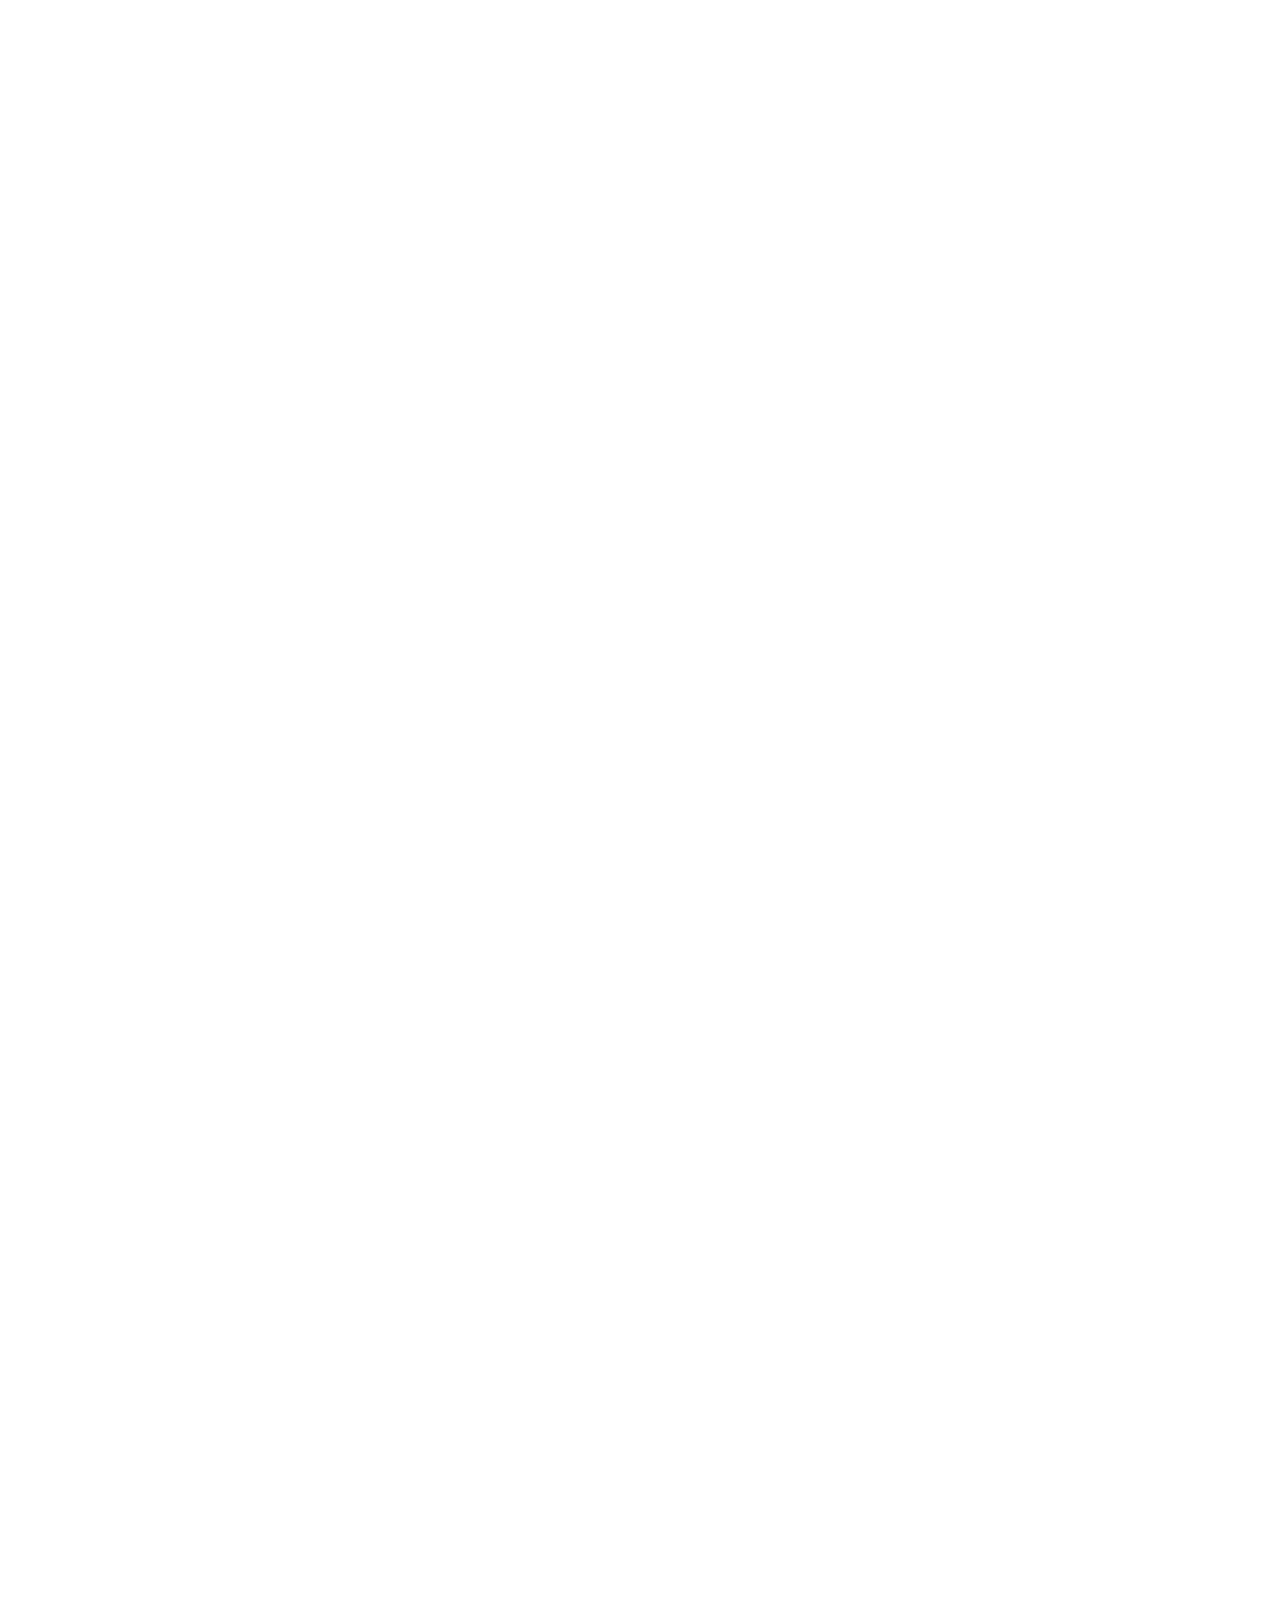
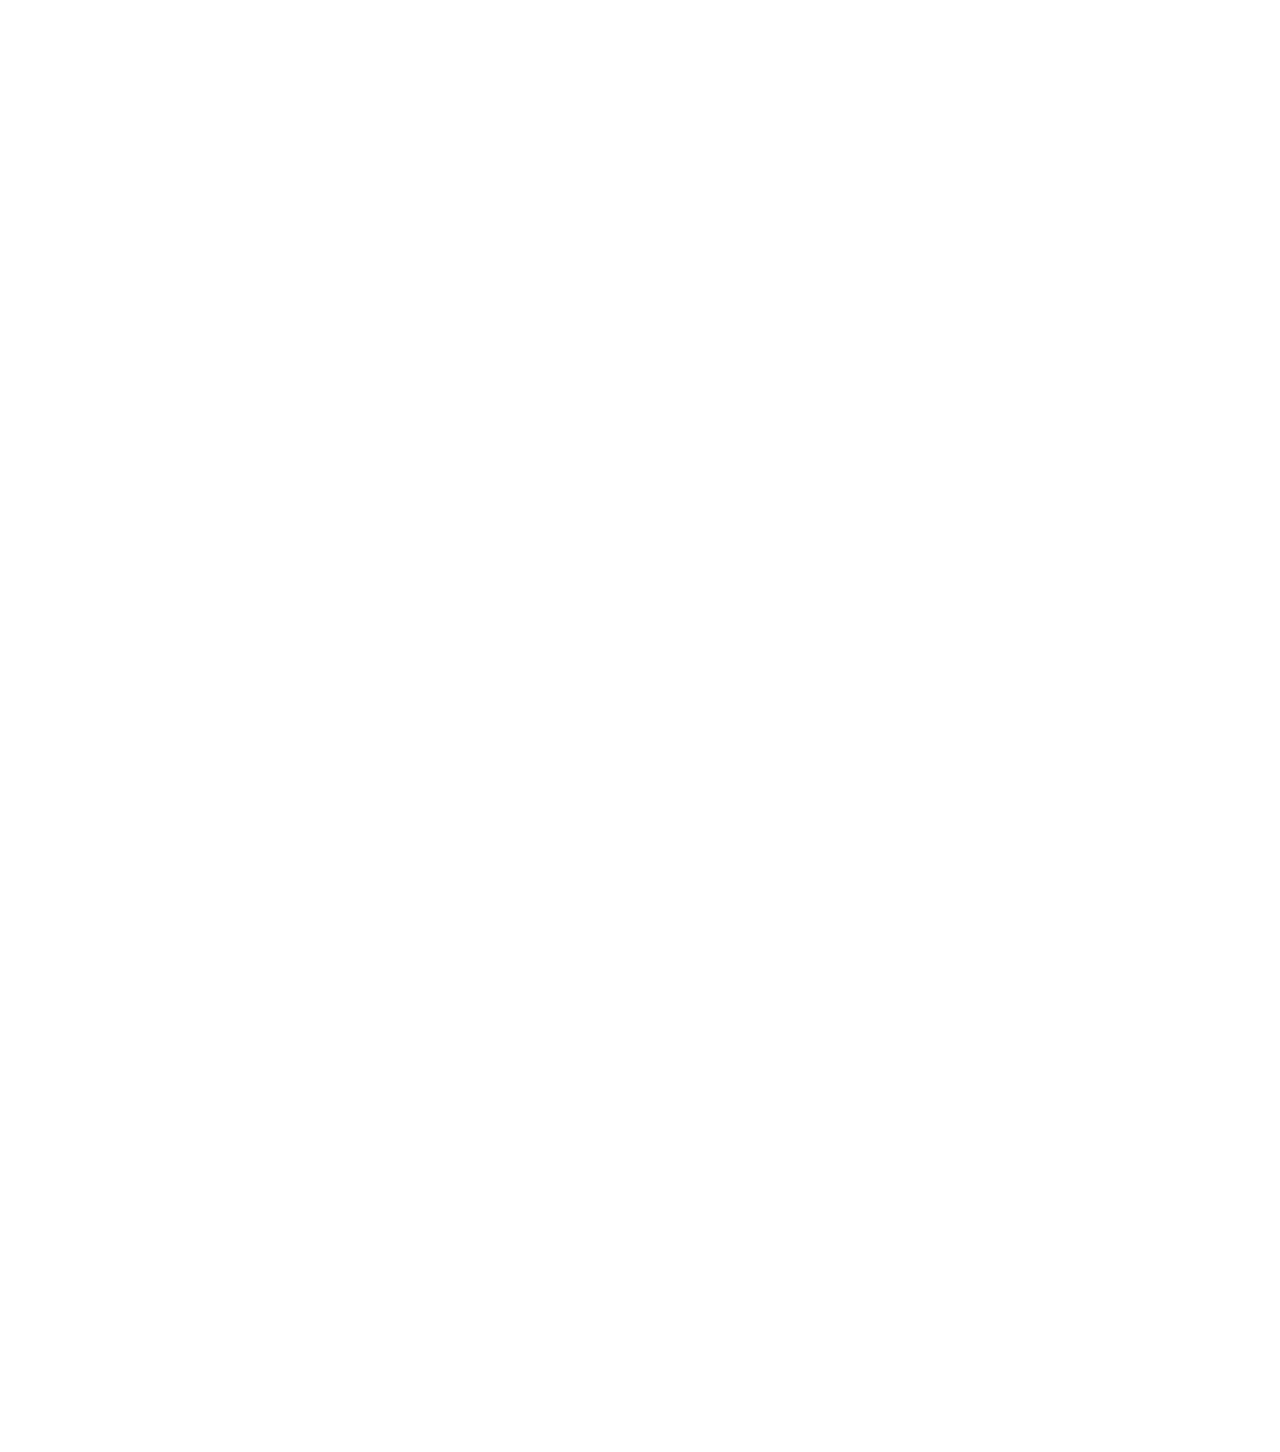
==== user2015.html @ 869b7a5d "start with user2015 slides" ====
<!--
Google IO 2012/2013 HTML5 Slide Template

Authors: Eric Bidelman <ebidel@gmail.com>
         Luke Mahé <lukem@google.com>

URL: https://code.google.com/p/io-2012-slides
-->
<!DOCTYPE html>
<html>
<head>
  <title></title>
  <meta charset="utf-8">
  <meta http-equiv="X-UA-Compatible" content="chrome=1">
  <!--<meta name="viewport" content="width=device-width, initial-scale=1.0, minimum-scale=1.0">-->
  <!--<meta name="viewport" content="width=device-width, initial-scale=1.0">-->
  <!--This one seems to work all the time, but really small on ipad-->
  <!--<meta name="viewport" content="initial-scale=0.4">-->
  <meta name="apple-mobile-web-app-capable" content="yes">
  <link rel="stylesheet" media="all" href="theme/css/default.css">
  <link rel="stylesheet" media="all" href="theme/css/io2013.css">
  <link rel="stylesheet" media="only screen and (max-device-width: 480px)" href="theme/css/phone.css">
  <base target="_blank"> <!-- This amazingness opens all links in a new tab. -->
  <script data-main="js/slides" src="js/require-1.0.8.min.js"></script>
</head>
<body style="opacity: 0">

<slides class="layout-widescreen">

  <slide class="logoslide nobackground">
    <article class="flexbox vcenter">
      <span><img style="height:300px" src="http://user2015.math.aau.dk/gfx/useR2015.png"></span>
    </article>
  </slide>

  <slide class="title-slide segue nobackground">
    <aside class="gdbar"><img src="http://www.r-project.org/Rlogo.png"></aside>
    <!-- The content of this hgroup is replaced programmatically through the slide_config.json. -->
    <hgroup class="auto-fadein">
      <h1 data-config-title><!-- populated from slide_config.json --></h1>
      <h2 data-config-subtitle><!-- populated from slide_config.json --></h2>
      <p data-config-presenter><!-- populated from slide_config.json --></p>
    </hgroup>
  </slide>

  <slide class="segue dark nobackground">
    <aside class="gdbar"><img src="images/google_developers_icon_128.png"></aside>
    <hgroup class="auto-fadein">
      <h2>Part I</h2>
      <h3>Building JSON pipelines in R</h3>
    </hgroup>
  </slide>

  <slide>
    <hgroup>
      <h2>What is JSON</h2>
    </hgroup>
    <article class="smaller">
      <p>Arrays, Objects and 5 primitives (string, number, true, false, null). Whitespace and linebreaks optional.</p>
      <pre class="prettyprint" data-lang="json">
{
  "topic" :  "jsonlite and mongolite",
  "talks" : [
    {
      "date" : "2015-06-25",
      "location" : "Grenoble"
    },{
      "date" : "2015-07-01",
      "location" : "Aalborg"
    }
  ],
  "speaker" : {
    "name" : "Jeroen Ooms",
    "age" : 30,
    "affiliation" : "UCLA",
    "francophone" : false
  },
  "slides" : "http://bit.ly/json2015"
}
</pre>
    </article>
  </slide>  

  <slide>
    <hgroup>
      <h2>Why JSON</h2>
    </hgroup>
    <article>
      <ul>
        <li>Lightweight Data Interchange Format</li>
        <li>Easy to parse and generate</li>
        <li>Standardized: <b>RFC7159</b> (previously <b>RFC4627</b>)</li>
        <li>Unicode (UTF-8)</li>
        <li>Supported in all browsers</li>
        <li>JSON structures map to native types in most languages</li>
      </ul>
    </article>
    <hgroup>
      <h2>Implementations for R</h2>
    </hgroup>
    <article>
      <ul>
        <li>Parsers: <b>rjson</b> (2007), <b>RJSONIO</b> (2010), <b>jsonlite</b> (2013)</li>
        <li>MongoDB: <b>RMongo</b> (2011), <b>rmongodb</b> (2011), <b>mongolite</b> (2014)</li>
      </ul>
    </article>    
  </slide>

  <slide>
    <hgroup>
      <h2>Example in R</h2>
    </hgroup>
    <article class="smaller">
      <pre class="prettyprint" data-lang="r">> json <- '{
  "topic" :  "jsonlite and mongolite",
  "talks" : [
    {
      "date" : "2015-06-25",
      "location" : "Grenoble"
    },{
      "date" : "2015-07-01",
      "location" : "Aalborg"
    }
  ],
  "speaker" : {
    "name" : "Jeroen Ooms",
    "age" : 30,
    "affiliation" : "UCLA",
    "francophone" : false
  },
  "slides" : "http://bit.ly/json2015"
}'
> talks <- jsonlite::fromJSON(json)
> print(info$topic)
[1] "jsonlite and mongolite"
> print(info$speaker$affiliation)
[1] "UCLA"
</pre>
    </article>
  </slide>  

  <slide class="fill nobackground" style="background-image: url(images/user2015/json_screenshot1.png)"> </slide> 
  <slide class="fill nobackground" style="background-image: url(images/user2015/json_screenshot2.png)"> </slide>

  <slide>
    <hgroup>
      <h2>Data Frames</h2>
    </hgroup>
    <article>
    <p>jsonlite and mongolite automatically convert data frames</p>
      <pre class="prettyprint" data-lang="r">
> json <- toJSON(mtcars)
> all.equal(mtcars, fromJSON(json))
TRUE
</pre>

<p>And they do so pretty <b>fast</b>:</p>
      <pre class="prettyprint" data-lang="r">
> data(diamonds, package= "ggplot2")
> system.time(json <- toJSON(diamonds))
   user  system elapsed 
  0.138   0.004   0.142
> system.time(out <- fromJSON(json))
   user  system elapsed 
  0.892   0.022   0.915
</pre>
    </article>
  </slide> 



  <slide>
    <hgroup>
      <h2>Building pipelines</h2>
    </hgroup>
    <article>
      <pre class="prettyprint" data-lang="r">
library(curl)
library(jsonlite)
library(dplyr)
library(magrittr)
curl("https://api.github.com/repos/hadley/ggplot2/issues") %>%
  fromJSON(flatten = TRUE) %>%
  mutate(date = as.Date(created_at)) %>%
  filter(user.login == "hadley") %>%
  select(title, state, date)
</pre>
<pre data-lang="output">
                                        title state       date
1                  Review all uses of do.call  open 2015-06-19
2       Standard unit of stroke in geom_point  open 2015-06-18
3 Add hjust & vjust params to position_jitter  open 2015-06-18
4        Provide official extension mechanism  open 2015-06-18
5          Add lims function to parallel labs  open 2015-06-18
</pre>
    </article>
  </slide>  

  <slide>
    <hgroup>
      <h2>Building pipelines</h2>
    </hgroup>
    <article>
    <p>Aggregation with dplyr</p>
      <pre class="prettyprint" data-lang="r">
curl("https://api.github.com/repos/rstudio/shiny/commits?per_page=50") %>%
  fromJSON(flatten = TRUE) %>%
  group_by(author.login) %>%
  summarise(count = n())
</pre>

<pre data-lang="output">
  author.login count
1      jcheng5    10
2          wch    29
3        yihui    11
</pre>
<p>But R is not always the end of the pipe...</p>
    </article>
  </slide>

  <slide>
    <hgroup>
      <h2>Round trip back to JSON</h2>
    </hgroup>
    <article class="">
      <pre class="prettyprint" data-lang="r">
curl("https://api.github.com/repos/rstudio/shiny/commits?per_page=50") %>%
  fromJSON(flatten = TRUE) %>%
  group_by(author.login) %>%
  summarise(count = n()) %>%
  <b>toJSON(pretty = TRUE)</b>
</pre>
<pre class="prettyprint" data-lang="json">
[
  {
    "author.login": "jcheng5",
    "count": 10
  },
  {
    "author.login": "wch",
    "count": 29
  }, 
  ...
] 
</pre>
    </article>
  </slide>  

  <slide class="segue dark nobackground">
    <aside class="gdbar"><img src="images/google_developers_icon_128.png"></aside>
    <hgroup class="auto-fadein">
      <h2>Part II</h2>
      <h3>Streaming</h3>
    </hgroup>
  </slide>



  <slide class="thank-you-slide segue nobackground">
    <aside class="gdbar right"><img src="images/google_developers_icon_128.png"></aside>
    <article class="flexbox vleft auto-fadein">
      <h2>&lt;Thank You!&gt;</h2>
      <p>Important contact information goes here.</p>
    </article>
    <p class="auto-fadein" data-config-contact>
      <!-- populated from slide_config.json -->
    </p>
  </slide>

  <slide class="logoslide dark nobackground">
    <article class="flexbox vcenter">
      <span><img src="images/google_developers_logo_white.png"></span>
    </article>
  </slide>

  <slide class="backdrop"></slide>

</slides>

<script>
var _gaq = _gaq || [];
_gaq.push(['_setAccount', 'UA-XXXXXXXX-1']);
_gaq.push(['_trackPageview']);

(function() {
  var ga = document.createElement('script'); ga.type = 'text/javascript'; ga.async = true;
  ga.src = ('https:' == document.location.protocol ? 'https://ssl' : 'http://www') + '.google-analytics.com/ga.js';
  var s = document.getElementsByTagName('script')[0]; s.parentNode.insertBefore(ga, s);
})();
</script>

<!--[if IE]>
  <script src="http://ajax.googleapis.com/ajax/libs/chrome-frame/1/CFInstall.min.js"></script>
  <script>CFInstall.check({mode: 'overlay'});</script>
<![endif]-->
</body>
</html>
---- theme/css/io2013.css ----
/* line 5, ../scss/io2013.scss */
* {
  line-height: 1.3;
}

/* line 9, ../scss/io2013.scss */
h2 {
  font-weight: bold;
}

/* line 12, ../scss/io2013.scss */
h2, h3 {
  color: #515151;
}

/* line 16, ../scss/io2013.scss */
q, blockquote {
  font-weight: bold;
}

/* line 20, ../scss/io2013.scss */
slides > slide {
  color: #515151;
}
/* line 24, ../scss/io2013.scss */
slides > slide.title-slide:after {
  content: '';
  background: url(../../images/user2015/mariokart.jpg) no-repeat 100% 50%;
  -webkit-background-size: contain;
  -moz-background-size: contain;
  -o-background-size: contain;
  background-size: contain;
  position: absolute;
  bottom: 80px;
  right: 40px;
  width: 100%;
  height: 150px;
}
/* line 36, ../scss/io2013.scss */
slides > slide.title-slide hgroup h1 {
  font-weight: bold;
  line-height: 1.1;
}
/* line 40, ../scss/io2013.scss */
slides > slide.title-slide hgroup h2, slides > slide.title-slide hgroup p {
  color: #515151;
}
/* line 43, ../scss/io2013.scss */
slides > slide.title-slide hgroup h2 {
  margin-top: 0.25em;
}
/* line 46, ../scss/io2013.scss */
slides > slide.title-slide hgroup p {
  margin-top: 3em;
}
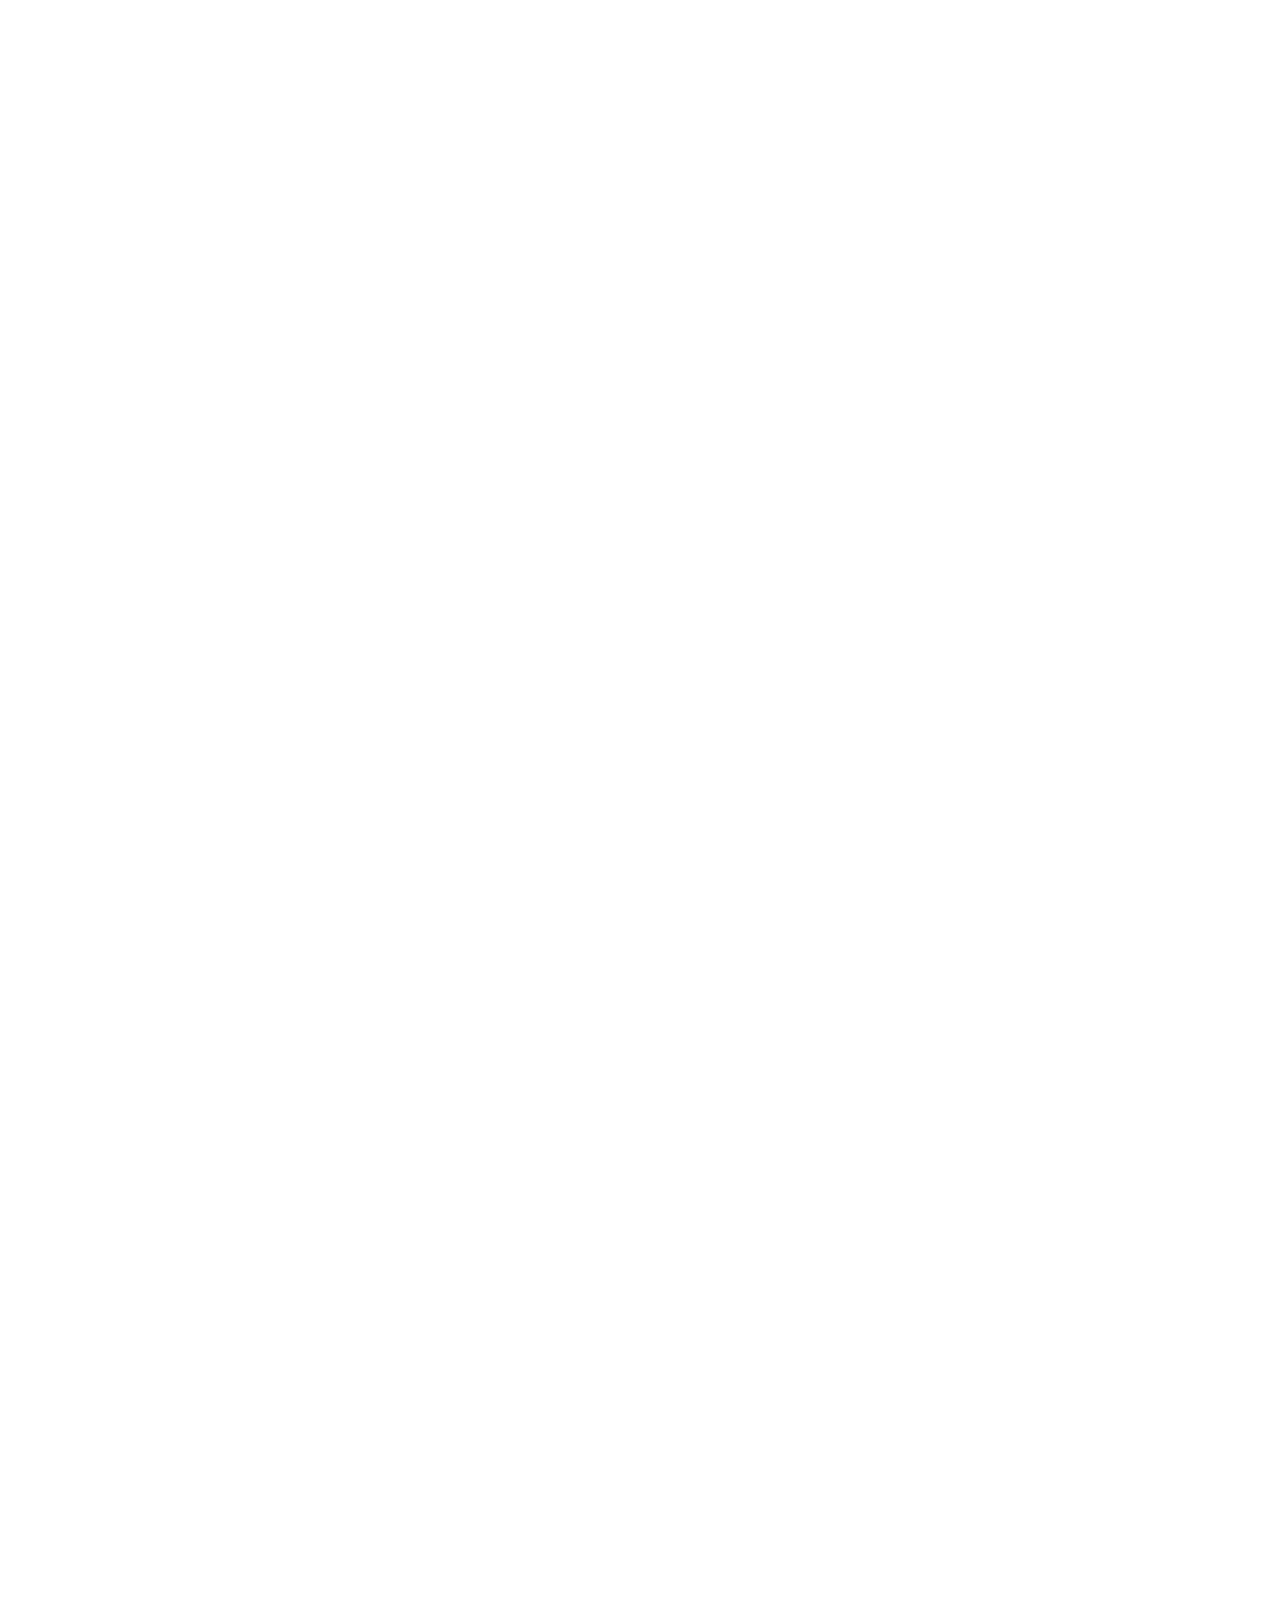
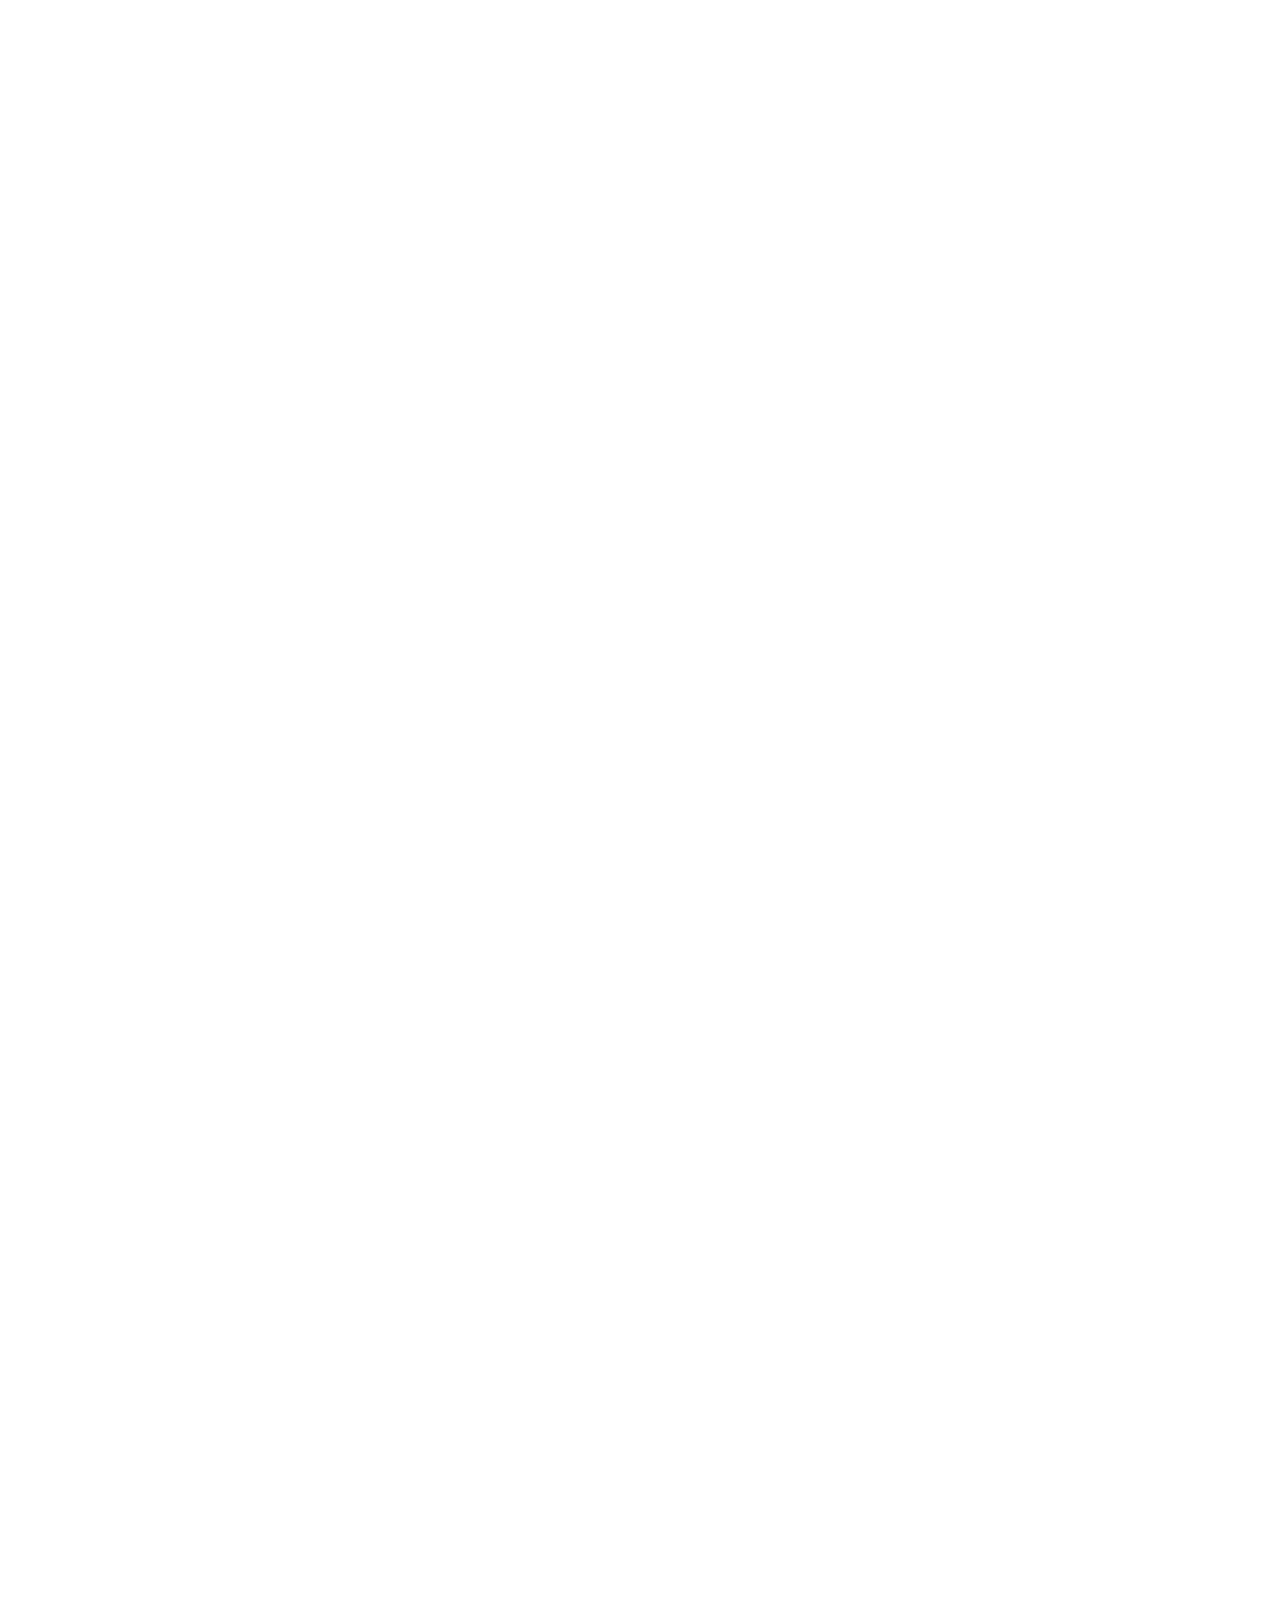
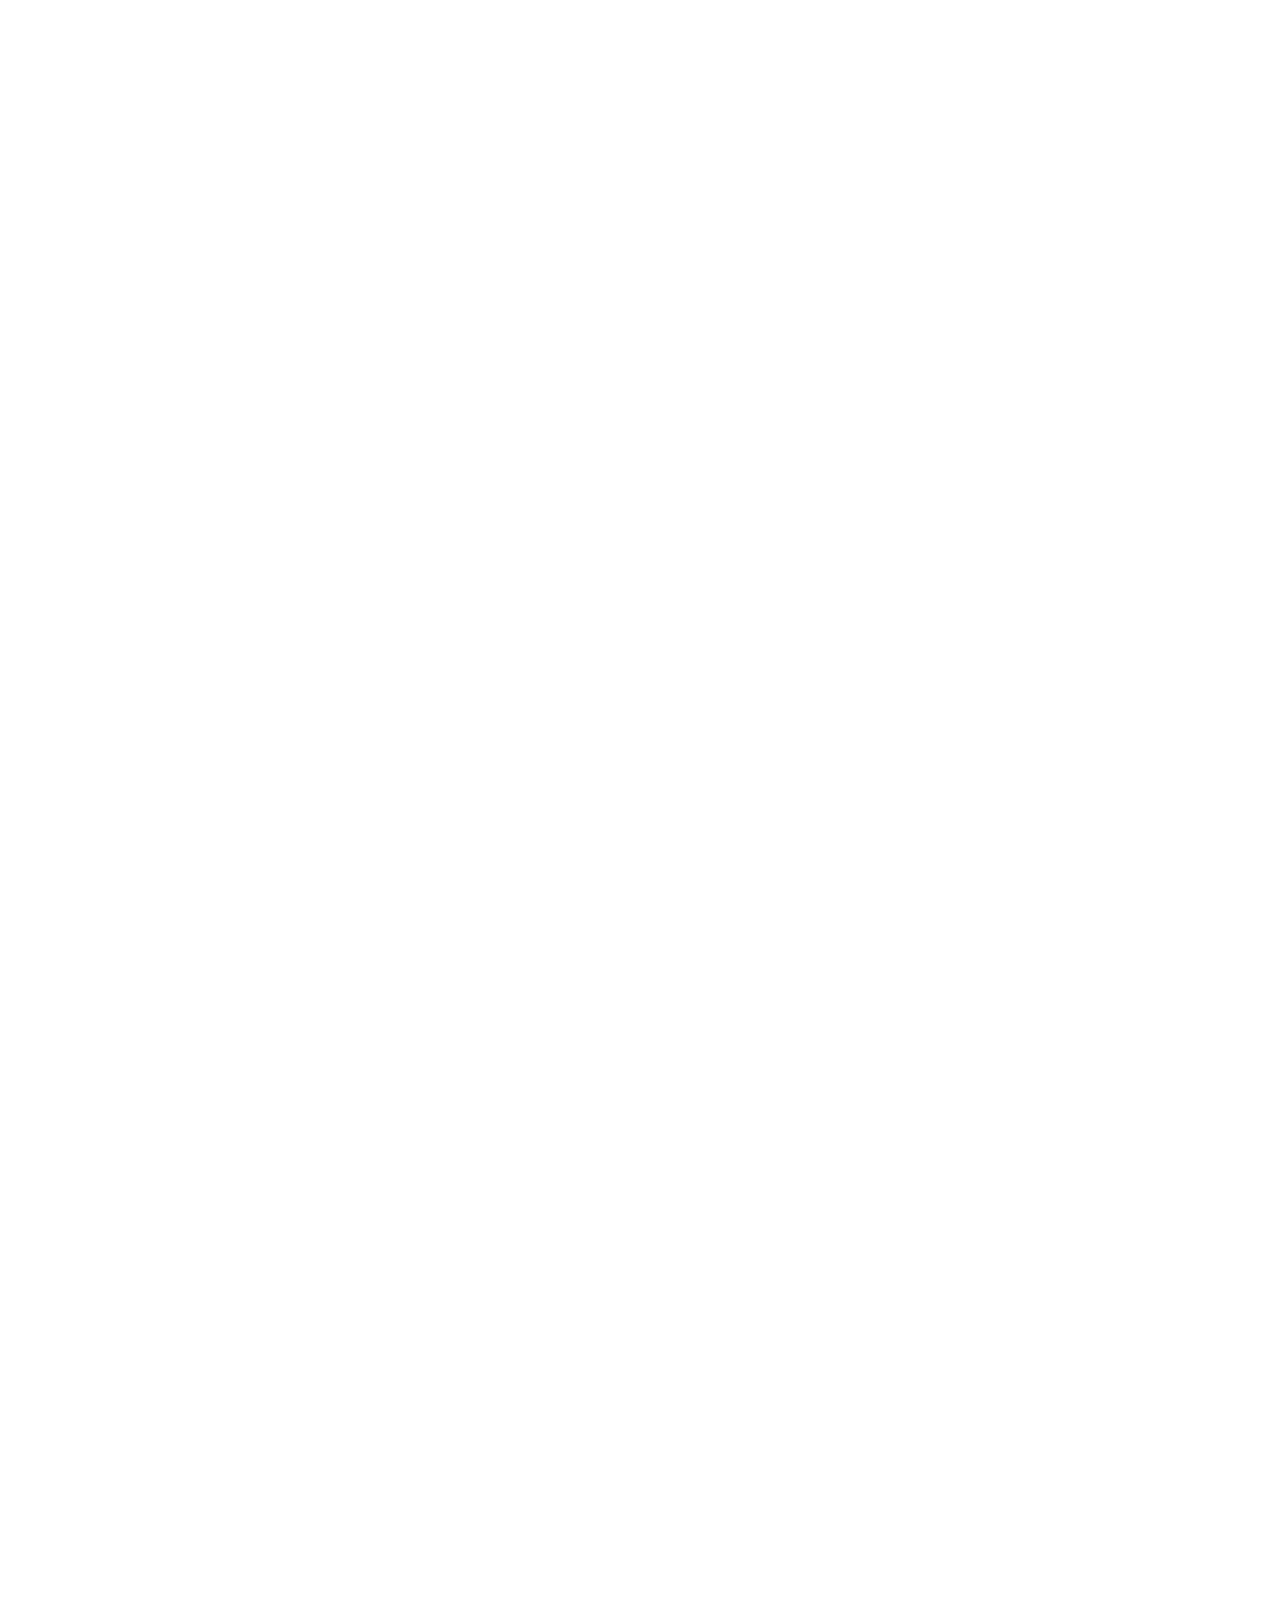
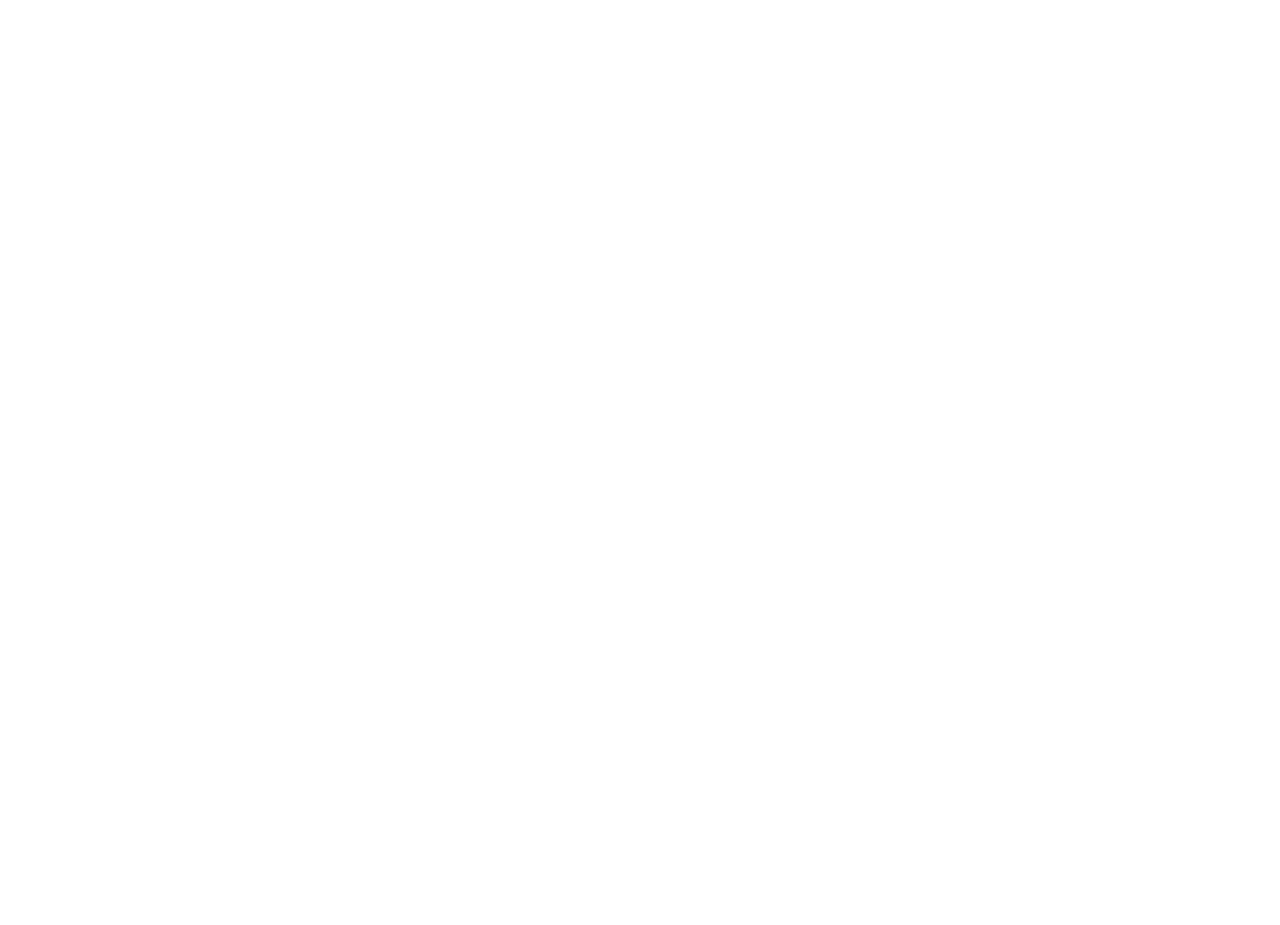
==== commit 71b1f9dc: "fix" ====
--- a/user2015.html
+++ b/user2015.html
@@ -29,12 +29,12 @@
 
   <slide class="logoslide nobackground">
     <article class="flexbox vcenter">
-      <span><img style="height:300px" src="http://user2015.math.aau.dk/gfx/useR2015.png"></span>
+      <span><img style="height:300px" src="images/user2015/useR2015.png"></span>
     </article>
   </slide>
 
   <slide class="title-slide segue nobackground">
-    <aside class="gdbar"><img src="http://www.r-project.org/Rlogo.png"></aside>
+    <aside class="gdbar"><img src="images/user2015/Rlogo.png"></aside>
     <!-- The content of this hgroup is replaced programmatically through the slide_config.json. -->
     <hgroup class="auto-fadein">
       <h1 data-config-title><!-- populated from slide_config.json --></h1>
@@ -44,9 +44,9 @@
   </slide>
 
   <slide class="segue dark nobackground">
-    <aside class="gdbar"><img src="images/google_developers_icon_128.png"></aside>
+    <aside class="gdbar"><img src="images/user2015/mushroom.png"></aside>
     <hgroup class="auto-fadein">
-      <h2>Part I</h2>
+      <h2>Level 1</h2>
       <h3>Building JSON pipelines in R</h3>
     </hgroup>
   </slide>
@@ -89,16 +89,16 @@
       <ul>
         <li>Lightweight Data Interchange Format</li>
         <li>Easy to parse and generate</li>
+        <li>Map to native types in most languages</li>        
         <li>Standardized: <b>RFC7159</b> (previously <b>RFC4627</b>)</li>
         <li>Unicode (UTF-8)</li>
         <li>Supported in all browsers</li>
-        <li>JSON structures map to native types in most languages</li>
       </ul>
     </article>
-    <hgroup>
+    <hgroup class="build">
       <h2>Implementations for R</h2>
     </hgroup>
-    <article>
+    <article class="build">
       <ul>
         <li>Parsers: <b>rjson</b> (2007), <b>RJSONIO</b> (2010), <b>jsonlite</b> (2013)</li>
         <li>MongoDB: <b>RMongo</b> (2011), <b>rmongodb</b> (2011), <b>mongolite</b> (2014)</li>
@@ -203,7 +203,7 @@
     <article>
     <p>Aggregation with dplyr</p>
       <pre class="prettyprint" data-lang="r">
-curl("https://api.github.com/repos/rstudio/shiny/commits?per_page=50") %>%
+curl("https://api.github.com/repos/rstudio/shiny/commits") %>%
   fromJSON(flatten = TRUE) %>%
   group_by(author.login) %>%
   summarise(count = n())
@@ -225,7 +225,7 @@
     </hgroup>
     <article class="">
       <pre class="prettyprint" data-lang="r">
-curl("https://api.github.com/repos/rstudio/shiny/commits?per_page=50") %>%
+curl("https://api.github.com/repos/rstudio/shiny/commits") %>%
   fromJSON(flatten = TRUE) %>%
   group_by(author.login) %>%
   summarise(count = n()) %>%
@@ -248,11 +248,205 @@
   </slide>  
 
   <slide class="segue dark nobackground">
-    <aside class="gdbar"><img src="images/google_developers_icon_128.png"></aside>
+    <aside class="gdbar"><img src="images/user2015/shells.png"></aside>
     <hgroup class="auto-fadein">
-      <h2>Part II</h2>
+      <h2>Level 2</h2>
       <h3>Streaming</h3>
     </hgroup>
+  </slide>
+
+  <slide>
+    <hgroup>
+      <h2>Scaling up</h2>
+    </hgroup>
+    <article>
+    <p>JSON is not very suitable for storing large data:</p>
+<pre class="prettyprint" data-lang="r">
+# This doesn't work...
+fromJSON("hugefile.json")
+<b>Error: cannot allocate vector of size 8.1 Gb</b>
+</pre>
+<div class="build">
+      <p>Bottlenecks:</p>
+      <ul>
+        <li>Copying huge strings in R is expensive</li>
+        <li>Need ton of memory to store entire parse tree</li>
+        <li>Cannot access data piecewise or incrementally</li>
+        <li>Takes forever</li>
+      </ul>
+    </article>
+</div>
+  </slide>
+
+
+    <slide>
+    <hgroup>
+      <h2>Streamable JSON (www.ndjson.org)</h2>
+    </hgroup>    
+    <article class="iframewrapper">
+      <iframe scrolling="no" src="http://ndjson.org/"></iframe>
+    </article>
+  </slide>
+
+  <slide class="fill nobackground" style="background-image: url(images/user2015/diamonds.png)"> </slide>
+
+  <slide>
+    <hgroup>
+      <h2>Streaming in R</h2>
+    </hgroup>
+    <article>
+      <p> <code>stream_in</code> and <code>stream_out</code> read/write data frames
+      as jsonlines to a <b>connection</b> object, such as a file, socket, url or pipe.</p>
+      <pre class="prettyprint" data-lang="r">
+# Stream to terminal (not very useful)
+library(jsonlite)
+library(MASS)
+> stream_out(cats, stdout())
+{"Sex":"F","Bwt":2,"Hwt":7}
+{"Sex":"F","Bwt":2,"Hwt":7.4}
+{"Sex":"F","Bwt":2,"Hwt":9.5}
+{"Sex":"F","Bwt":2.1,"Hwt":7.2}
+{"Sex":"F","Bwt":2.1,"Hwt":7.3}
+{"Sex":"F","Bwt":2.1,"Hwt":7.6}
+{"Sex":"F","Bwt":2.1,"Hwt":8.1}
+{"Sex":"F","Bwt":2.1,"Hwt":8.2}
+{"Sex":"F","Bwt":2.1,"Hwt":8.3}
+</pre>
+    </article>
+  </slide>   
+
+  <slide>
+    <hgroup>
+      <h2>Import/export json lines</h2>
+    </hgroup>
+    <article>
+      <p> Read and parse 1000 lines at a time (i.e. 54 iterations)</p>
+      <pre class="prettyprint" data-lang="r">
+library(jsonlite)
+library(curl)
+con <- curl("https://jeroenooms.github.io/data/diamonds.json")
+mydata <- stream_in(con, pagesize = 1000)
+# opening curl input connection.
+# Found 53940 lines...
+# binding pages together (no custom handler).
+# closing curl input connection.
+</pre>
+      <p>Or with gzip compression:</p>
+      <pre class="prettyprint" data-lang="r">
+con <- curl("https://jeroenooms.github.io/data/diamonds.json.gz")
+mydata <- stream_in(gzcon(con), pagesize = 1000)
+</pre>
+    </article>
+  </slide> 
+
+  <slide>
+    <hgroup>
+      <h2>Import/export json lines</h2>
+    </hgroup>
+    <article>
+      <p>Stream flights data to disk</p>
+      <pre class="prettyprint" data-lang="r">
+library(nycflights13)
+stream_out(flights, file(tmp <- tempfile()))
+# Complete! Processed total of 336776 rows.
+</pre>
+      <p>Stream it back into R:</p>
+      <pre class="prettyprint" data-lang="r">
+flights2 <- stream_in(file(tmp))
+# Found 336776 lines...
+# binding pages together (no custom handler).
+all.equal(flights2, as.data.frame(flights))
+# [1] TRUE
+unlink(tmp)
+</pre>
+    </article>
+  </slide>
+
+
+  <slide>
+    <hgroup>
+      <h2>Custom handler function</h2>
+    </hgroup>
+    <article>
+    <p>The behavior of <code>stream_in</code> can be customized by specifying a <code>handler</code> function:</p>
+<pre class="prettyprint" data-lang="r">
+library(curl)
+con <- gzcon(curl("http://jeroenooms.github.io/data/diamonds.json"))
+stream_in(con, function(df){
+  # Processes a page of data
+  cat("Got data frame with", nrow(df), "rows\n")
+}, pagesize = 1000, verbose = FALSE)
+</pre>
+    <p>The default <code>handler</code> collects all pages and rbinds them at the end (i.e. import).</p>
+    </article>
+  </slide>    
+
+  <slide>
+    <hgroup>
+      <h2>Stream process large data</h2>
+    </hgroup>
+    <article>
+      <p>Combine <code>stream_in</code> and <code>stream_out</code> to incrementally process (large) data stream in batches with little memory.</p>
+      <pre class="prettyprint" data-lang="r">
+# Calculate delay for flights over 1000 miles
+library(dplyr)
+library(curl)
+con <- gzcon(curl("http://jeroenooms.github.io/data/nycflights13.json.gz"))
+output <- file(tmp <- tempfile(), open = "wb")
+<b>stream_in(con, function(df){</b>
+  df <- filter(df, distance > 1000)
+  df <- mutate(df, delta = dep_delay - arr_delay)
+  <b>stream_out(df, output, verbose = FALSE)</b>
+<b>})</b>
+close(output)
+</pre>
+    </article>
+  </slide>
+
+  <slide class="segue dark nobackground">
+    <aside class="gdbar"><img src="images/user2015/flower.png"></aside>
+    <hgroup class="auto-fadein">
+      <h2>Level 3</h2>
+      <h3>R and MongoDB</h3>
+    </hgroup>
+  </slide>  
+
+  <slide>
+    <hgroup>
+      <h2>What is MongoDB?</h2>
+    </hgroup>
+    <article>
+      <img style="float:right; width: 350px;" src="images/user2015/mongo.jpg" class="reflect" alt="Description" title="Description">
+      <ul>
+        <li>JSON 'document' database</li>
+        <li>Store "humongous" data</li>
+        <li>Open Source (AGPL / Apache)</li>
+        <li>Written in C / C++</li>
+        <li>Active development</li>
+        <li>High quality drivers</li>
+        <li>Well documented</li>
+        <li>Most popular NoSQL DB (http://db-engines.com/en/ranking)</li>
+      </ul>
+    </article>
+  </slide>
+
+  <slide>
+    <hgroup>
+      <h2>How does it work?</h2>
+    </hgroup>
+    <article>
+      <p>Imagine a (very big) ndjson file with an API for:</p>
+      <ul>
+        <li>CRUD</li>
+        <li>search</li>
+        <li>sort</li>
+        <li>index</li>
+        <li>authentication</li>
+        <li>encryption</li>
+        <li>aggregation</li>
+        <li>mapreduce</li>
+      </ul>
+    </article>    
   </slide>
 
 
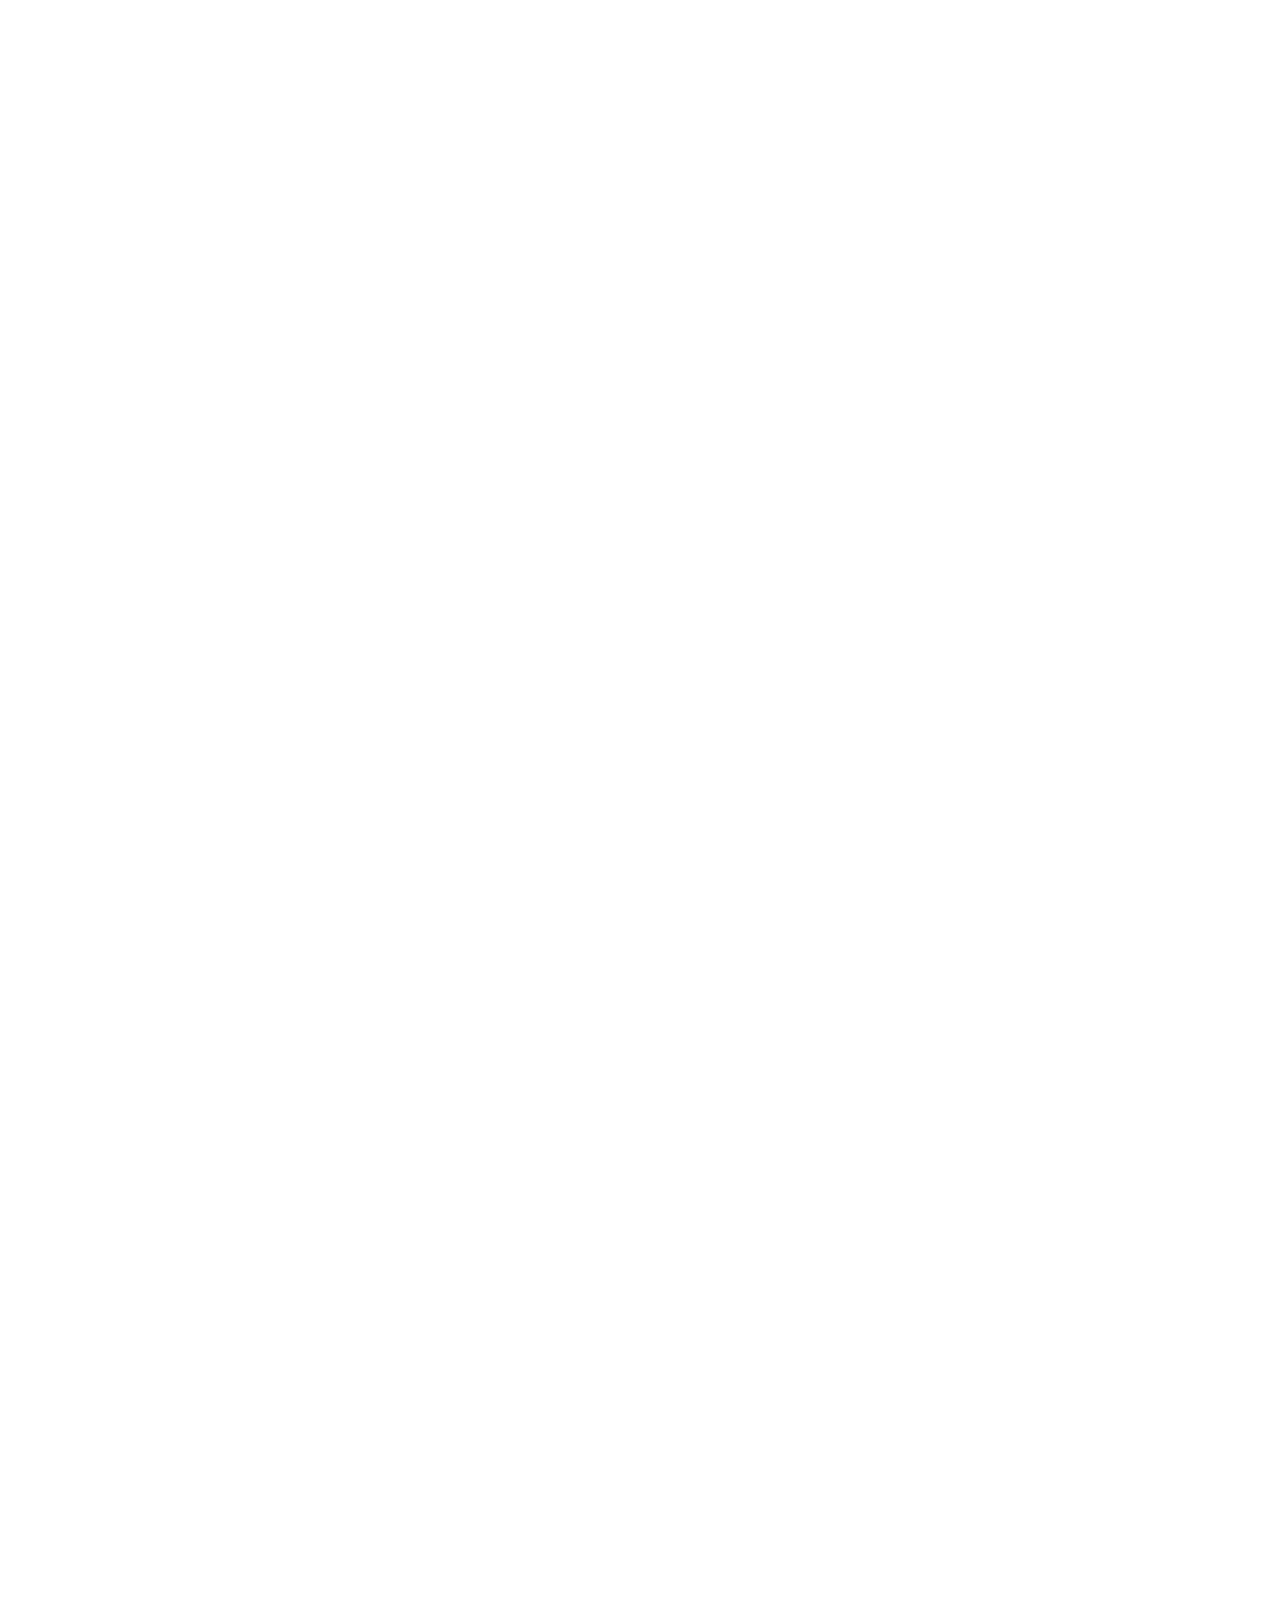
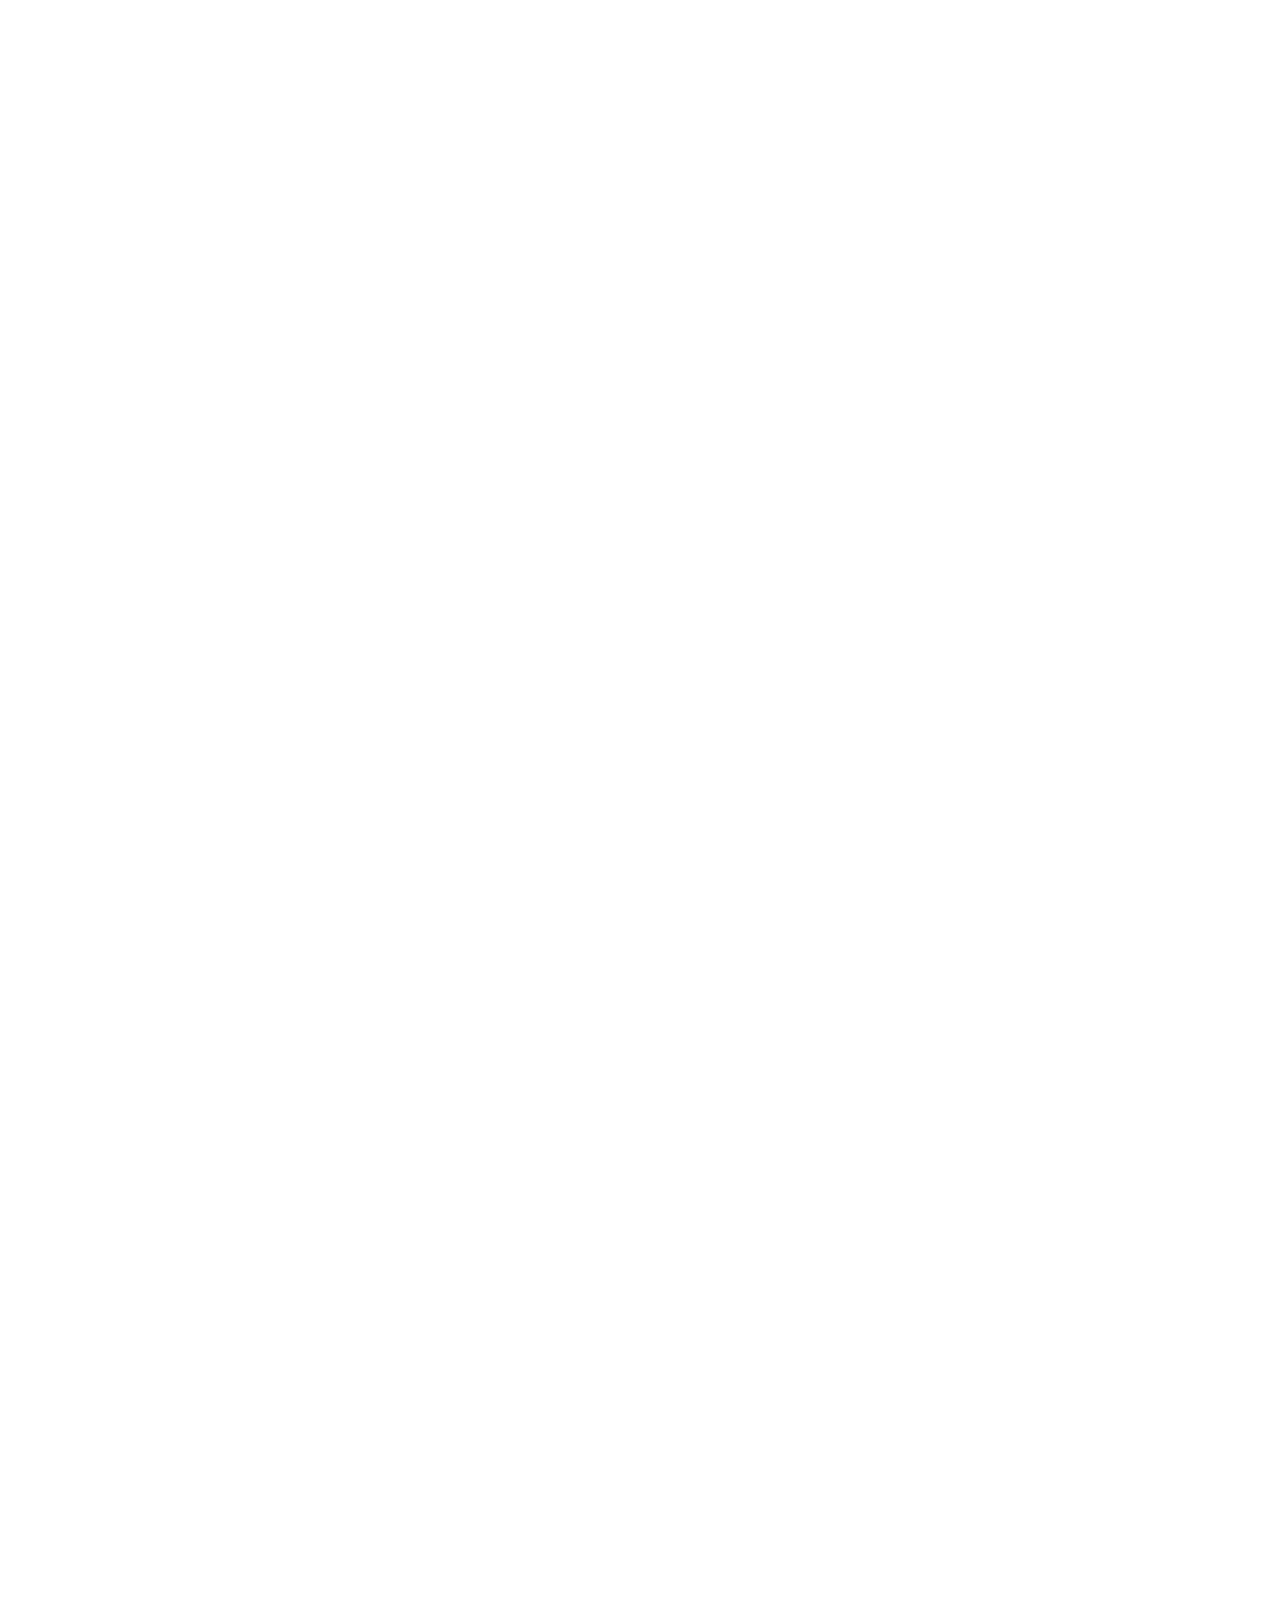
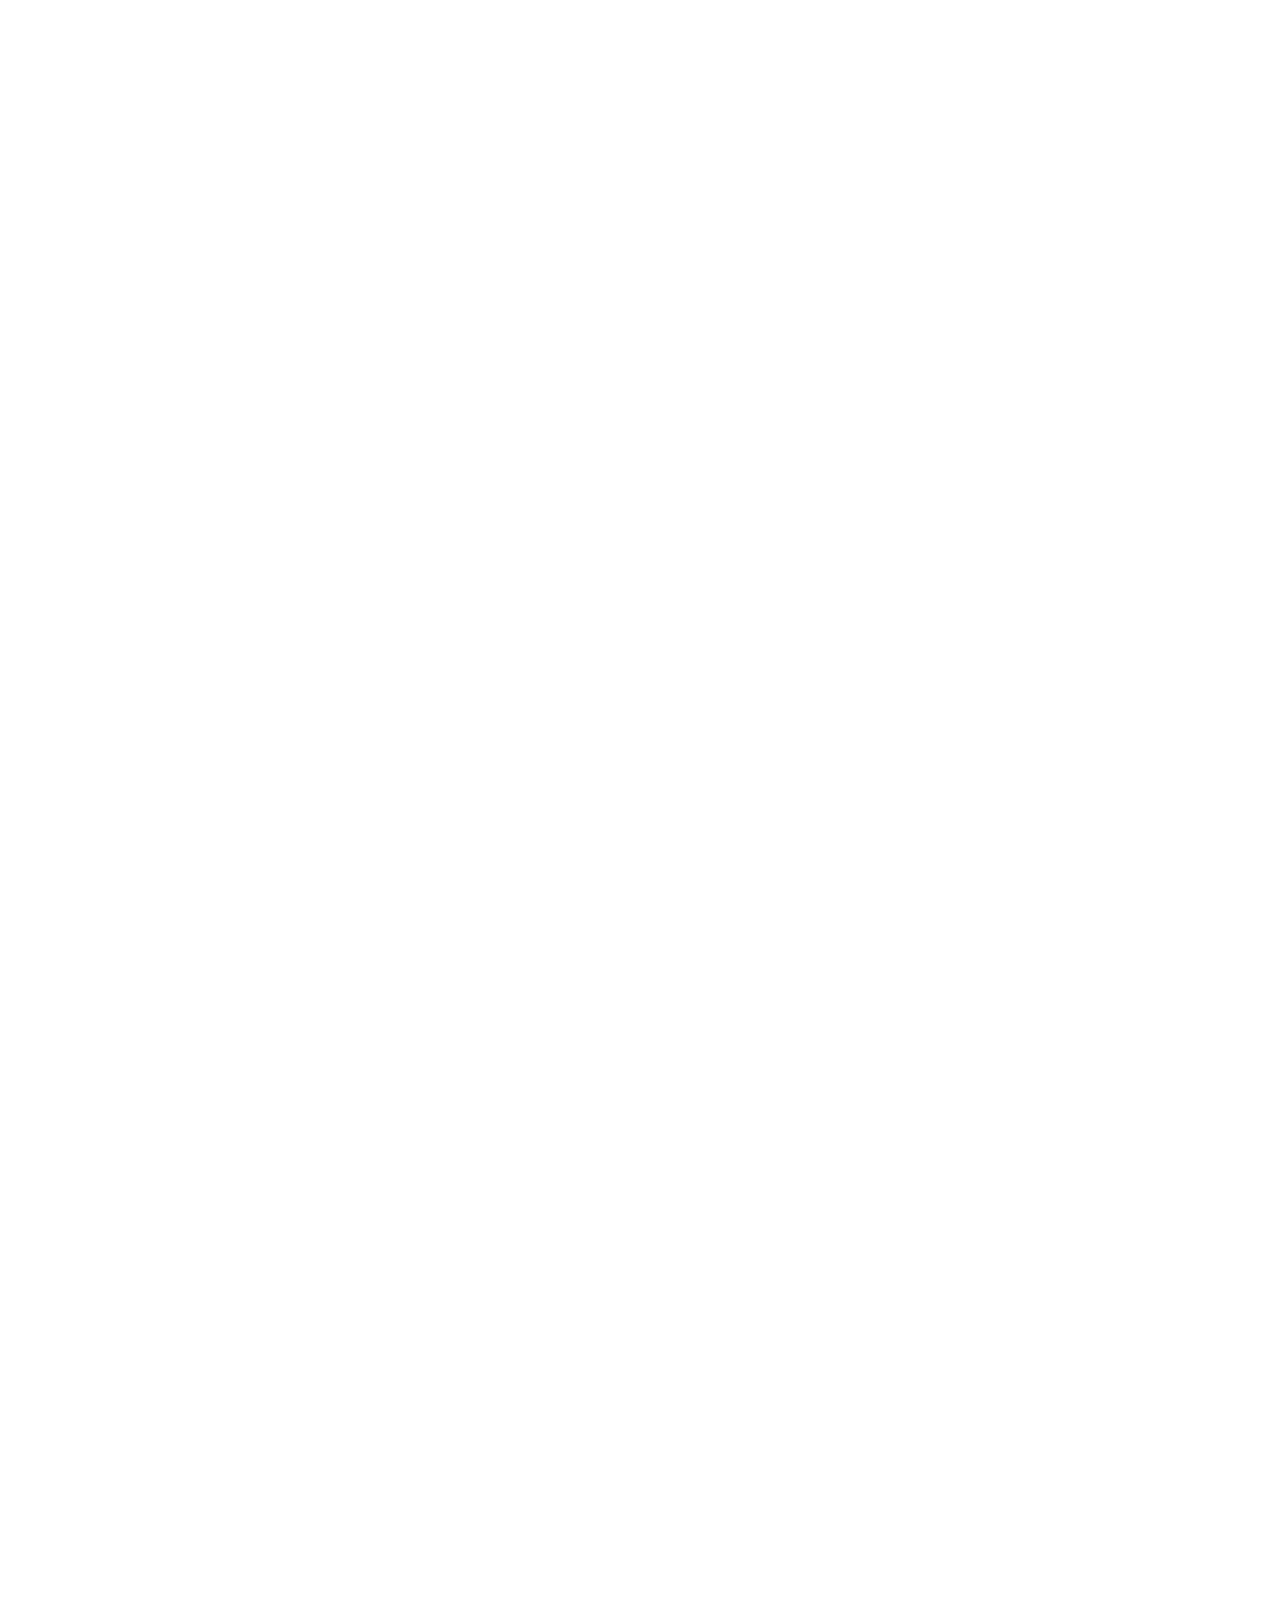
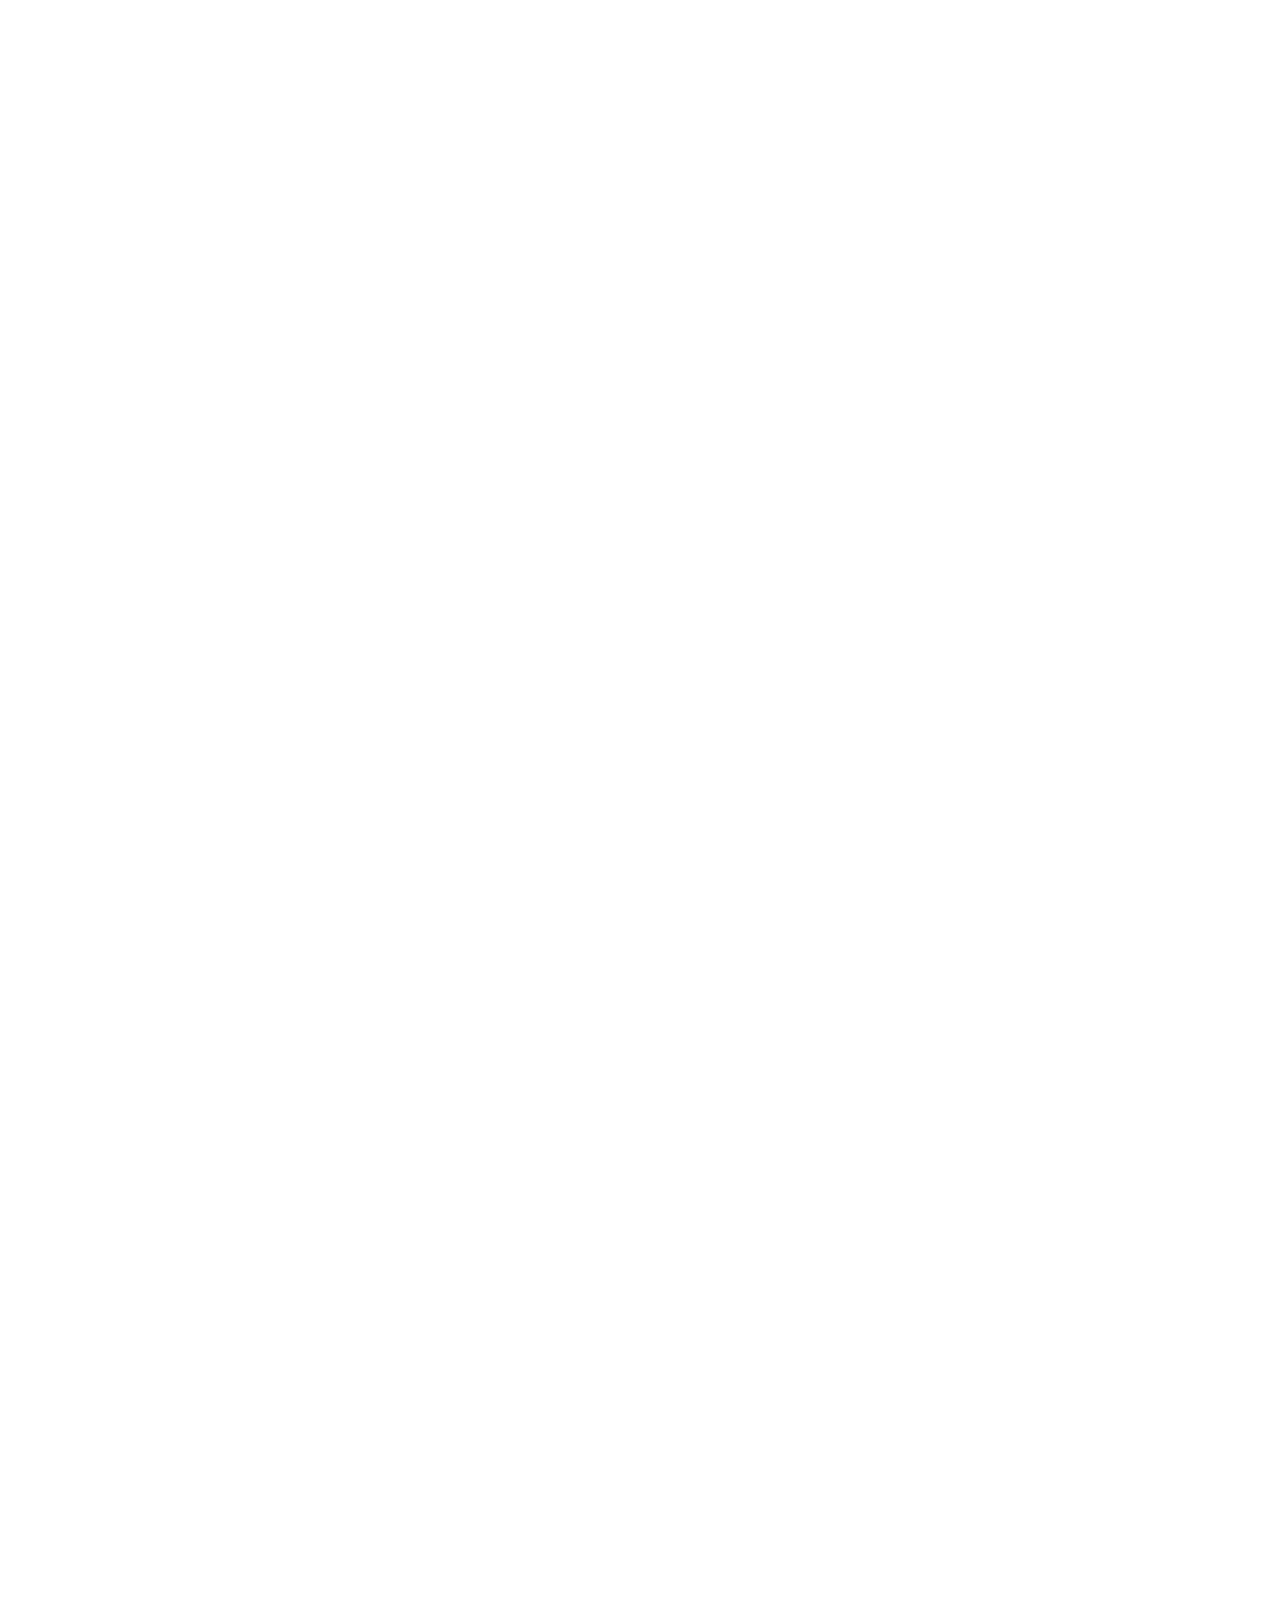
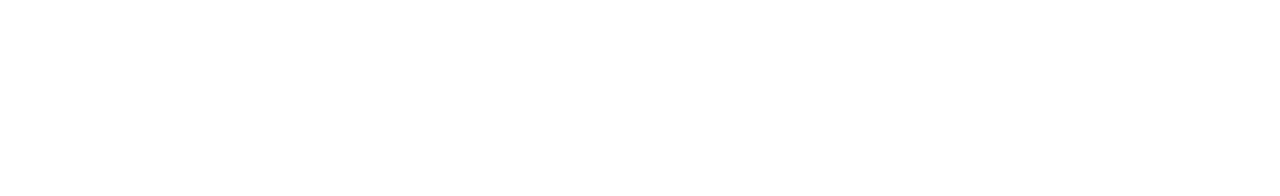
==== commit bc7f62f7: "clear" ====
--- a/user2015.html
+++ b/user2015.html
@@ -449,6 +449,81 @@
     </article>    
   </slide>
 
+  <slide>
+    <hgroup>
+      <h2>Terminology</h2>
+      <h3>Mapping concepts</h3>
+    </hgroup>
+    <article>
+      <table>
+        <tr>
+          <th>Relational (SQL)</th><th>Document (Mongo)</th>
+        </tr>
+        <tr>
+          <td>Row / Record</td><td><b>Document</b> (c.f. python structure)</td>
+        </tr>        
+        <tr>
+          <td>Table</td><td><b>Collection</b> (or namespace)</td>
+        </tr>
+        <tr>
+          <td>Database</td><td><b>Database</b></td>
+        </tr>
+        <tr>
+          <td>Query</td><td><b>Query</b></td>
+        </tr>
+      </table>
+    </article>
+  </slide>  
+
+  <slide>
+    <hgroup>
+      <h2>Hello world</h2>
+    </hgroup>
+    <article>
+      <pre class="prettyprint" data-lang="r">
+# Load packages
+library(mongolite)
+library(nycflights13)
+
+# Insert some data
+m <- mongo(collection = "nycflights")
+m$insert(flights)
+# Complete! Processed total of 336776 rows.
+
+# Total number of records
+m$count()
+## [1] 336776
+
+# Matches for given query
+m$count('{"month":1, "day":1}')
+## [1] 842
+</pre>
+
+    </article>
+  </slide>
+
+  <slide>
+    <hgroup>
+      <h2>Query data</h2>
+    </hgroup>
+    <article>
+      <pre class="prettyprint" data-lang="r">
+# Find data
+jan1 <- m$find('{"month":1,"day":1}')
+
+class(jan1)
+# [1] "data.frame"
+
+nrow(jan1)
+# [1] 842
+</pre>
+<p>Sort output</p>
+      <pre class="prettyprint" data-lang="r">
+jan1 <- m$find('{"month":1,"day":1}', sort='{"distance":-1}')
+head(jan1)      
+</pre>
+    </article>
+  </slide>
 
 
   <slide class="thank-you-slide segue nobackground">
